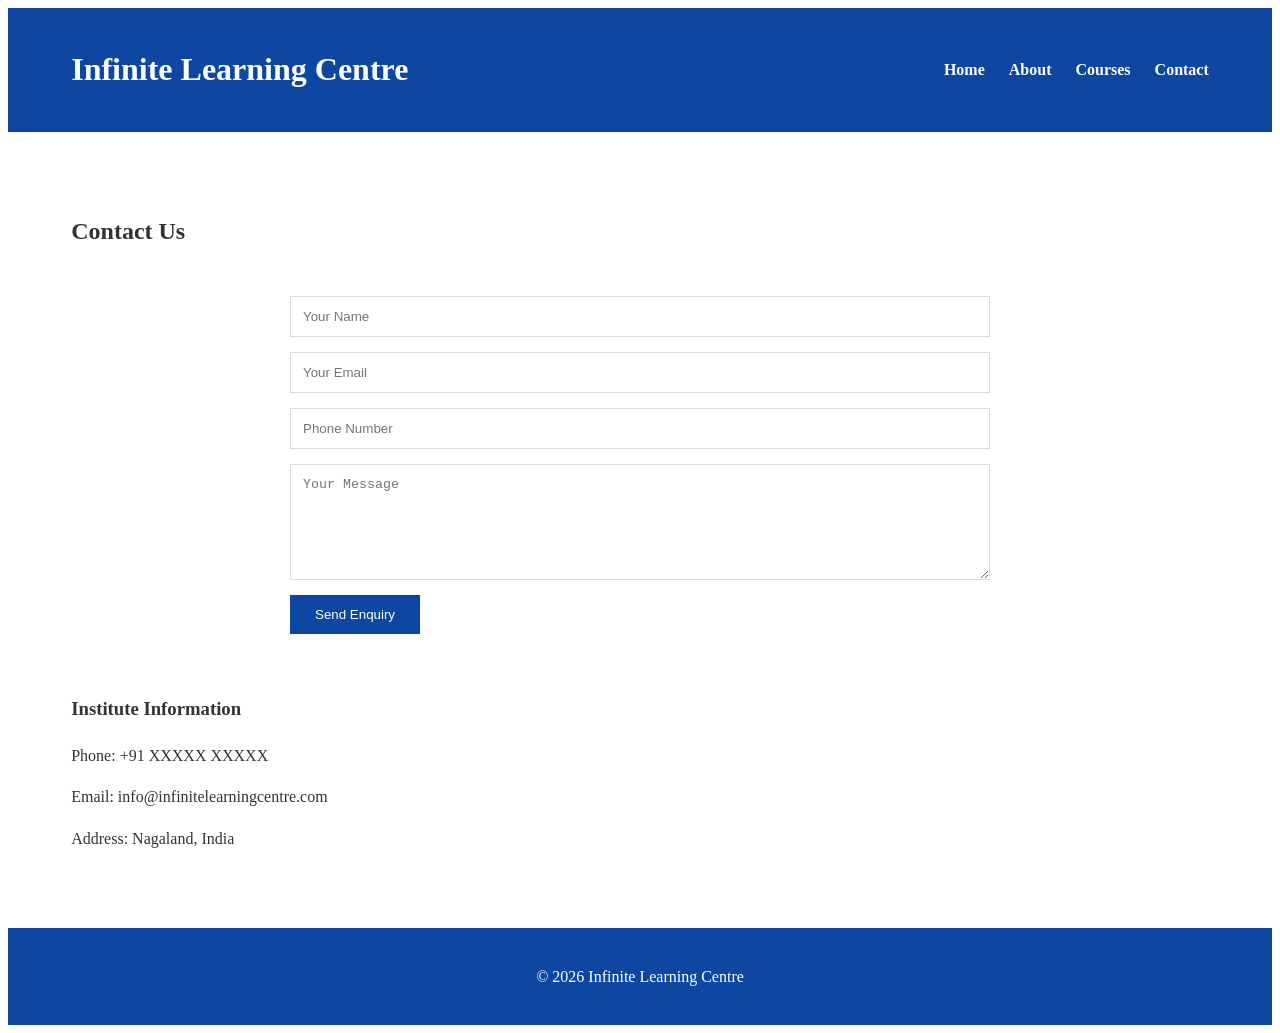
==== contact.html @ ceac60fa "Add files via upload" ====
<DOCTYPE html> 
<html lang="en">
 <head> 
<meta charset="UTF-8"> 
<meta name="viewport" content="width=device-width, initial-scale=1.0"> 
<title>Contact Us - Infinite Learning Centre</title> 
<link rel="stylesheet" href="style.css"> 
</head> <body> <header> <div class="container"> <h1>Infinite Learning Centre</h1> <nav> <a href="index.html">Home</a> <a href="about.html">About</a> <a href="courses.html">Courses</a> <a href="contact.html">Contact</a> </nav> </div> </header> <section class="container"> <h2>Contact Us</h2> <br> <div class="contact-form"> <form> <input type="text" placeholder="Your Name"> <input type="email" placeholder="Your Email"> <input type="tel" placeholder="Phone Number"> <textarea rows="6" placeholder="Your Message"></textarea> <button type="submit">Send Enquiry</button> </form> </div> <br> <h3>Institute Information</h3> <p>Phone: +91 XXXXX XXXXX</p> <p>Email: info@infinitelearningcentre.com</p> <p>Address: Nagaland, India</p> </section> <footer> <p>&copy; 2026 Infinite Learning Centre</p> </footer> </body> </html>
---- style.css ----
### style.css

```css
*{
margin:0;
padding:0;
box-sizing:border-box;
font-family:Segoe UI,sans-serif;
}

body{
line-height:1.6;
color:#333;
}

.container{
width:90%;
max-width:1200px;
margin:auto;
}

header{
background:#0d47a1;
color:white;
padding:15px 0;
}

header .container{
display:flex;
justify-content:space-between;
align-items:center;
}

nav a{
color:white;
text-decoration:none;
margin-left:20px;
font-weight:600;
}

.hero{
height:80vh;
background:linear-gradient(rgba(0,0,0,.6),rgba(0,0,0,.6)),
url('https://images.unsplash.com/photo-1509062522246-3755977927d7');
background-size:cover;
background-position:center;
display:flex;
justify-content:center;
align-items:center;
text-align:center;
color:white;
}

.hero h2{
font-size:3rem;
margin-bottom:20px;
}

.btn{
display:inline-block;
padding:12px 25px;
background:#ff9800;
color:white;
text-decoration:none;
border-radius:5px;
}

section{
padding:60px 0;
}

.stats{
background:#f2f6ff;
}

.stats-grid{
display:grid;
grid-template-columns:repeat(auto-fit,minmax(200px,1fr));
gap:20px;
text-align:center;
}

.course-grid{
display:grid;
grid-template-columns:repeat(auto-fit,minmax(280px,1fr));
gap:25px;
}

.card{
background:white;
padding:25px;
border-radius:10px;
box-shadow:0 5px 15px rgba(0,0,0,.1);
}

.contact-form{
max-width:700px;
margin:auto;
}

.contact-form input,
.contact-form textarea{
width:100%;
padding:12px;
margin-bottom:15px;
border:1px solid #ddd;
}

.contact-form button{
padding:12px 25px;
background:#0d47a1;
color:white;
border:none;
cursor:pointer;
}

footer{
background:#0d47a1;
color:white;
text-align:center;
padding:20px;
}

@media(max-width:768px){
header .container{
flex-direction:column;
}

.hero h2{
font-size:2rem;
}
}
```
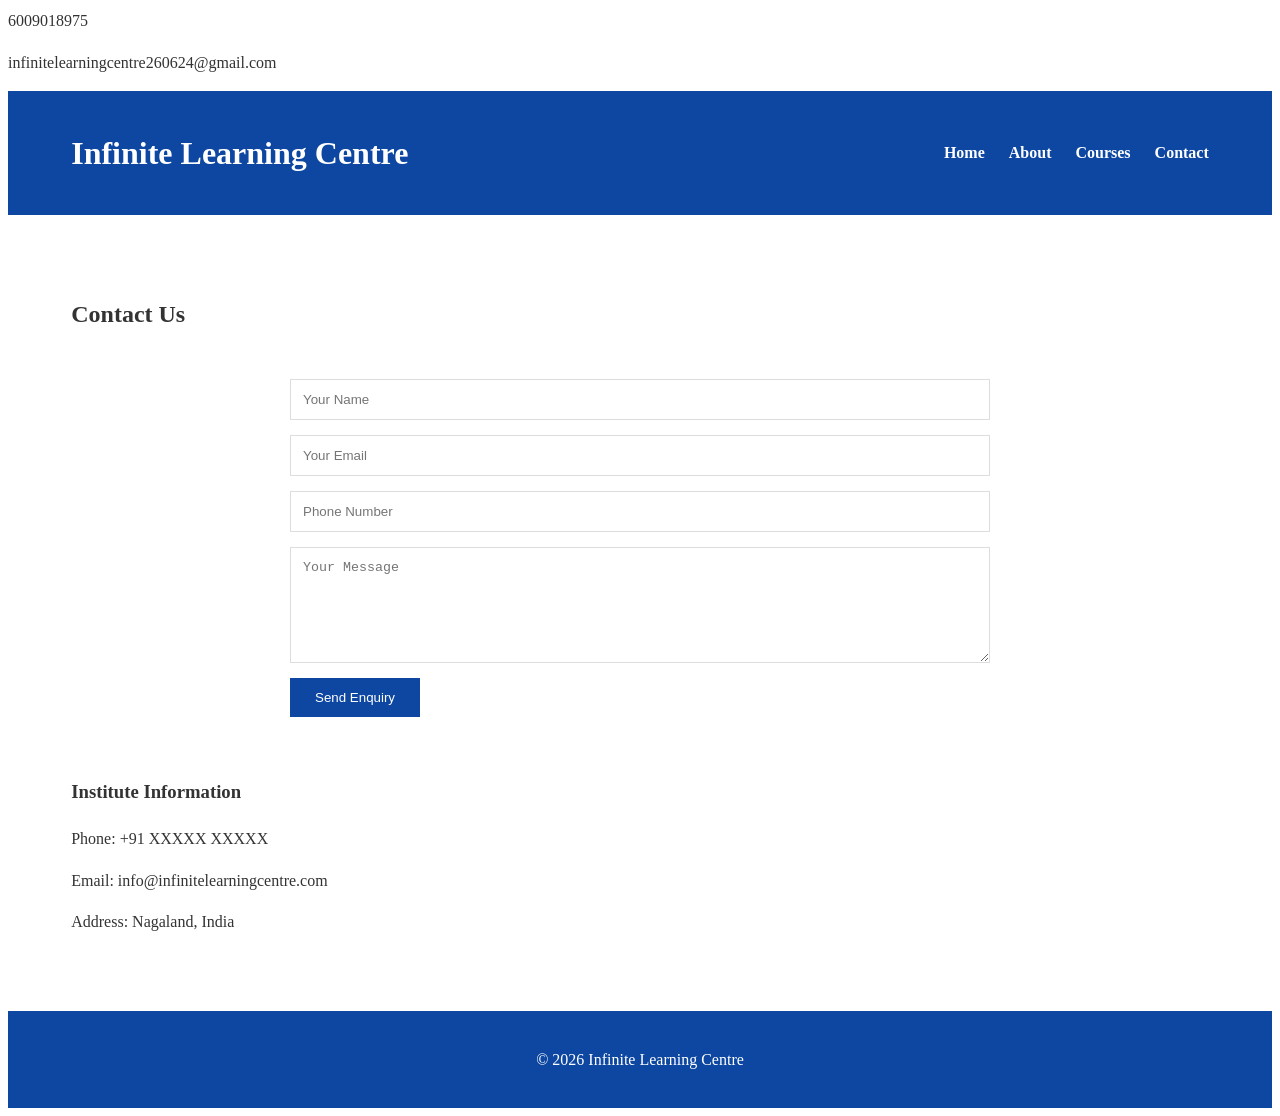
==== commit bd27c25c: "Update contact.html" ====
--- a/contact.html
+++ b/contact.html
@@ -4,5 +4,7 @@
 <meta charset="UTF-8"> 
 <meta name="viewport" content="width=device-width, initial-scale=1.0"> 
 <title>Contact Us - Infinite Learning Centre</title> 
+  <p>6009018975</p>
+  <p>infinitelearningcentre260624@gmail.com</p>
 <link rel="stylesheet" href="style.css"> 
-</head> <body> <header> <div class="container"> <h1>Infinite Learning Centre</h1> <nav> <a href="index.html">Home</a> <a href="about.html">About</a> <a href="courses.html">Courses</a> <a href="contact.html">Contact</a> </nav> </div> </header> <section class="container"> <h2>Contact Us</h2> <br> <div class="contact-form"> <form> <input type="text" placeholder="Your Name"> <input type="email" placeholder="Your Email"> <input type="tel" placeholder="Phone Number"> <textarea rows="6" placeholder="Your Message"></textarea> <button type="submit">Send Enquiry</button> </form> </div> <br> <h3>Institute Information</h3> <p>Phone: +91 XXXXX XXXXX</p> <p>Email: info@infinitelearningcentre.com</p> <p>Address: Nagaland, India</p> </section> <footer> <p>&copy; 2026 Infinite Learning Centre</p> </footer> </body> </html>+</head> <body> <header> <div class="container"> <h1>Infinite Learning Centre</h1> <nav> <a href="index.html">Home</a> <a href="about.html">About</a> <a href="courses.html">Courses</a> <a href="contact.html">Contact</a> </nav> </div> </header> <section class="container"> <h2>Contact Us</h2> <br> <div class="contact-form"> <form> <input type="text" placeholder="Your Name"> <input type="email" placeholder="Your Email"> <input type="tel" placeholder="Phone Number"> <textarea rows="6" placeholder="Your Message"></textarea> <button type="submit">Send Enquiry</button> </form> </div> <br> <h3>Institute Information</h3> <p>Phone: +91 XXXXX XXXXX</p> <p>Email: info@infinitelearningcentre.com</p> <p>Address: Nagaland, India</p> </section> <footer> <p>&copy; 2026 Infinite Learning Centre</p> </footer> </body> </html>
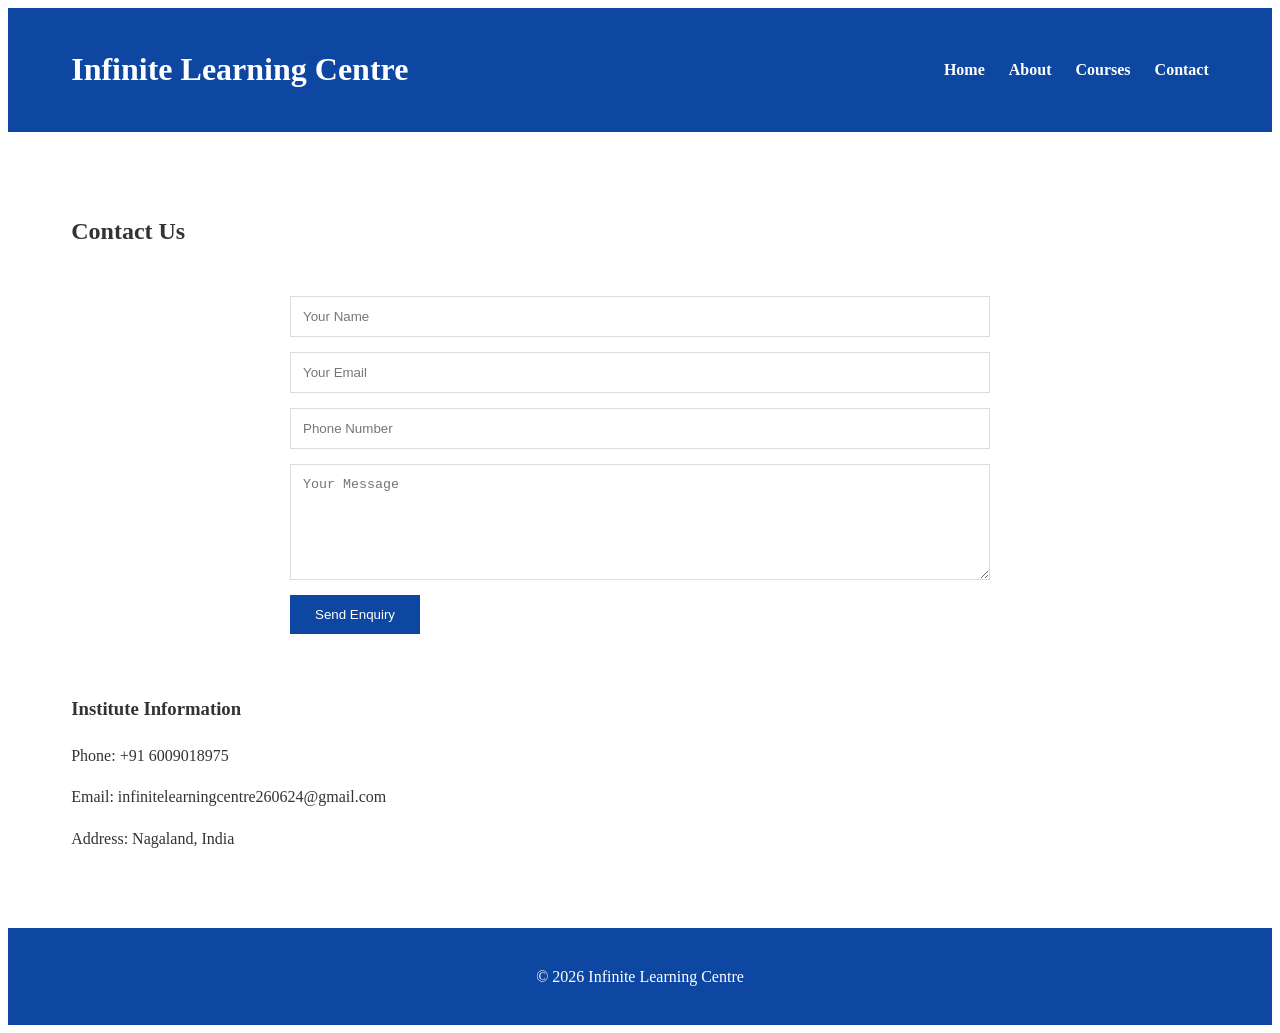
==== commit 9346caee: "Update contact.html" ====
--- a/contact.html
+++ b/contact.html
@@ -4,7 +4,5 @@
 <meta charset="UTF-8"> 
 <meta name="viewport" content="width=device-width, initial-scale=1.0"> 
 <title>Contact Us - Infinite Learning Centre</title> 
-  <p>6009018975</p>
-  <p>infinitelearningcentre260624@gmail.com</p>
 <link rel="stylesheet" href="style.css"> 
-</head> <body> <header> <div class="container"> <h1>Infinite Learning Centre</h1> <nav> <a href="index.html">Home</a> <a href="about.html">About</a> <a href="courses.html">Courses</a> <a href="contact.html">Contact</a> </nav> </div> </header> <section class="container"> <h2>Contact Us</h2> <br> <div class="contact-form"> <form> <input type="text" placeholder="Your Name"> <input type="email" placeholder="Your Email"> <input type="tel" placeholder="Phone Number"> <textarea rows="6" placeholder="Your Message"></textarea> <button type="submit">Send Enquiry</button> </form> </div> <br> <h3>Institute Information</h3> <p>Phone: +91 XXXXX XXXXX</p> <p>Email: info@infinitelearningcentre.com</p> <p>Address: Nagaland, India</p> </section> <footer> <p>&copy; 2026 Infinite Learning Centre</p> </footer> </body> </html>
+</head> <body> <header> <div class="container"> <h1>Infinite Learning Centre</h1> <nav> <a href="index.html">Home</a> <a href="about.html">About</a> <a href="courses.html">Courses</a> <a href="contact.html">Contact</a> </nav> </div> </header> <section class="container"> <h2>Contact Us</h2> <br> <div class="contact-form"> <form> <input type="text" placeholder="Your Name"> <input type="email" placeholder="Your Email"> <input type="tel" placeholder="Phone Number"> <textarea rows="6" placeholder="Your Message"></textarea> <button type="submit">Send Enquiry</button> </form> </div> <br> <h3>Institute Information</h3> <p>Phone: +91 6009018975</p> <p>Email: infinitelearningcentre260624@gmail.com</p> <p>Address: Nagaland, India</p> </section> <footer> <p>&copy; 2026 Infinite Learning Centre</p> </footer> </body> </html>
